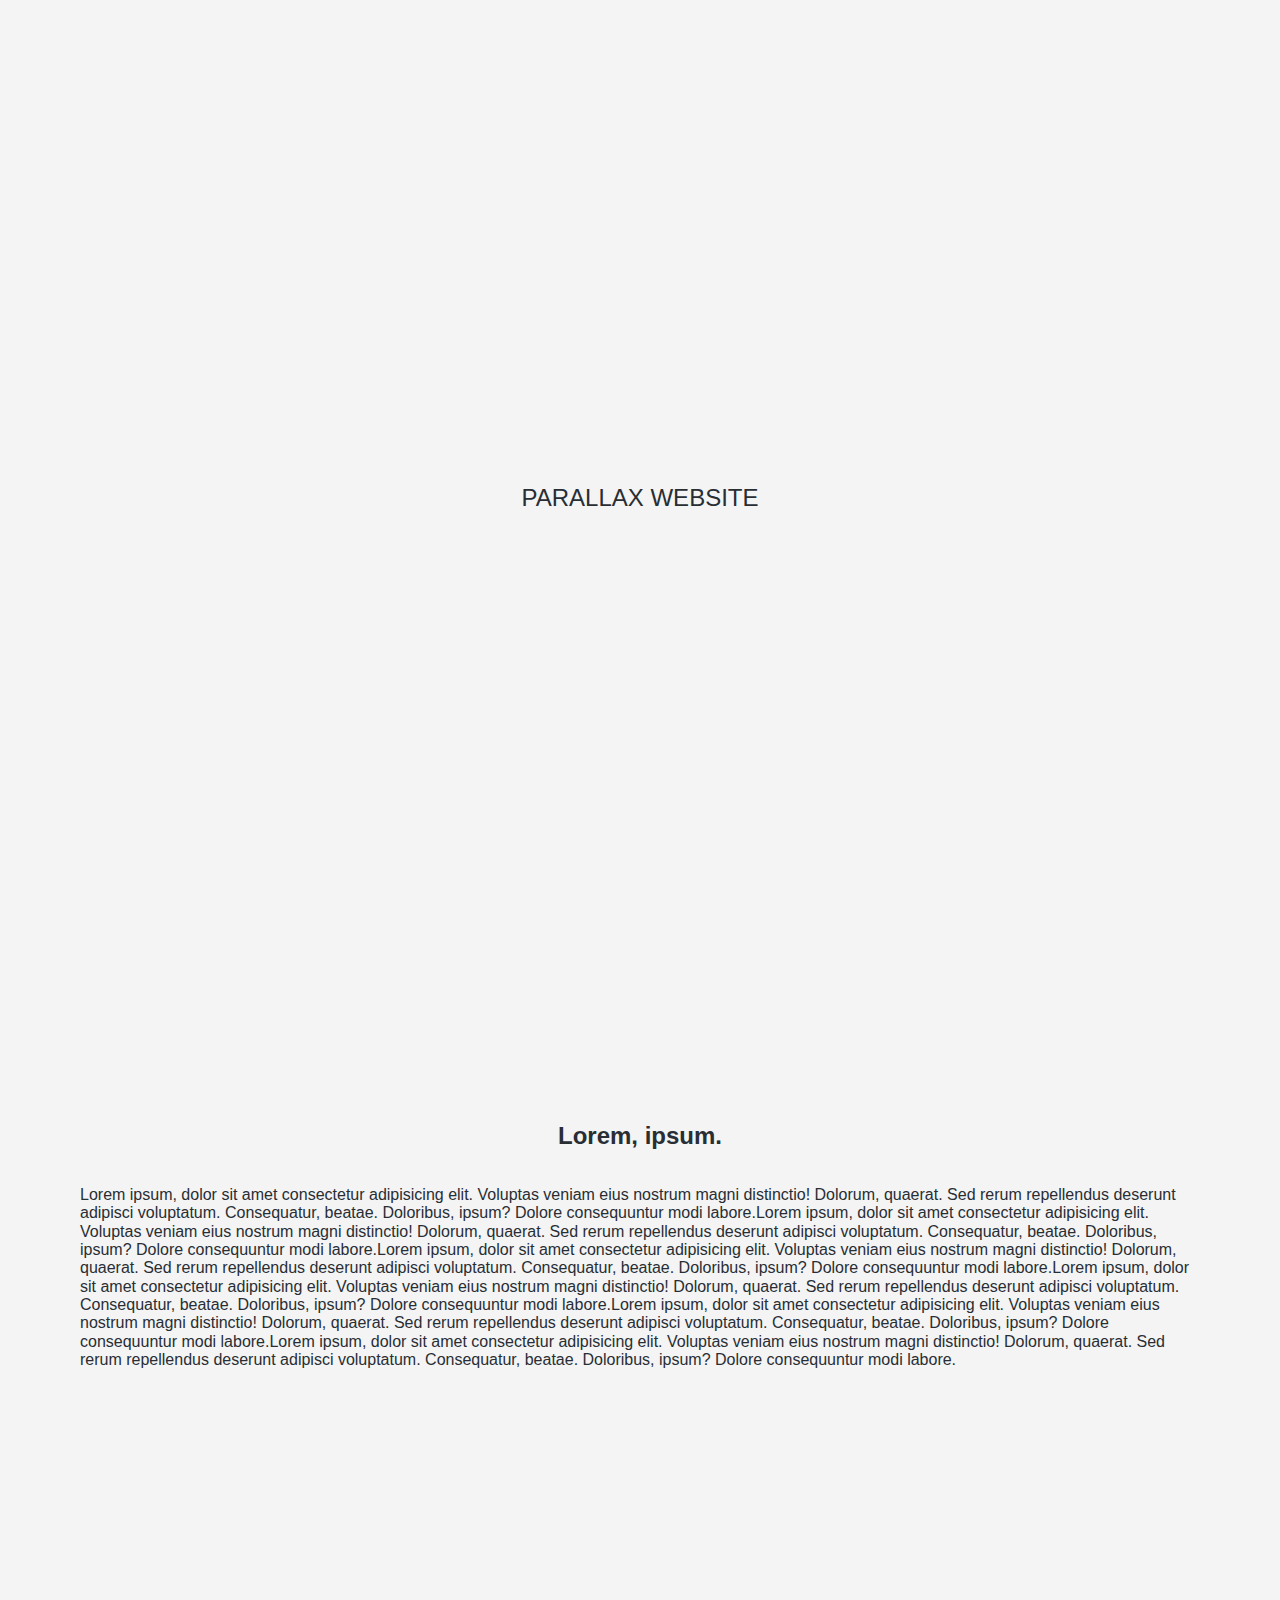
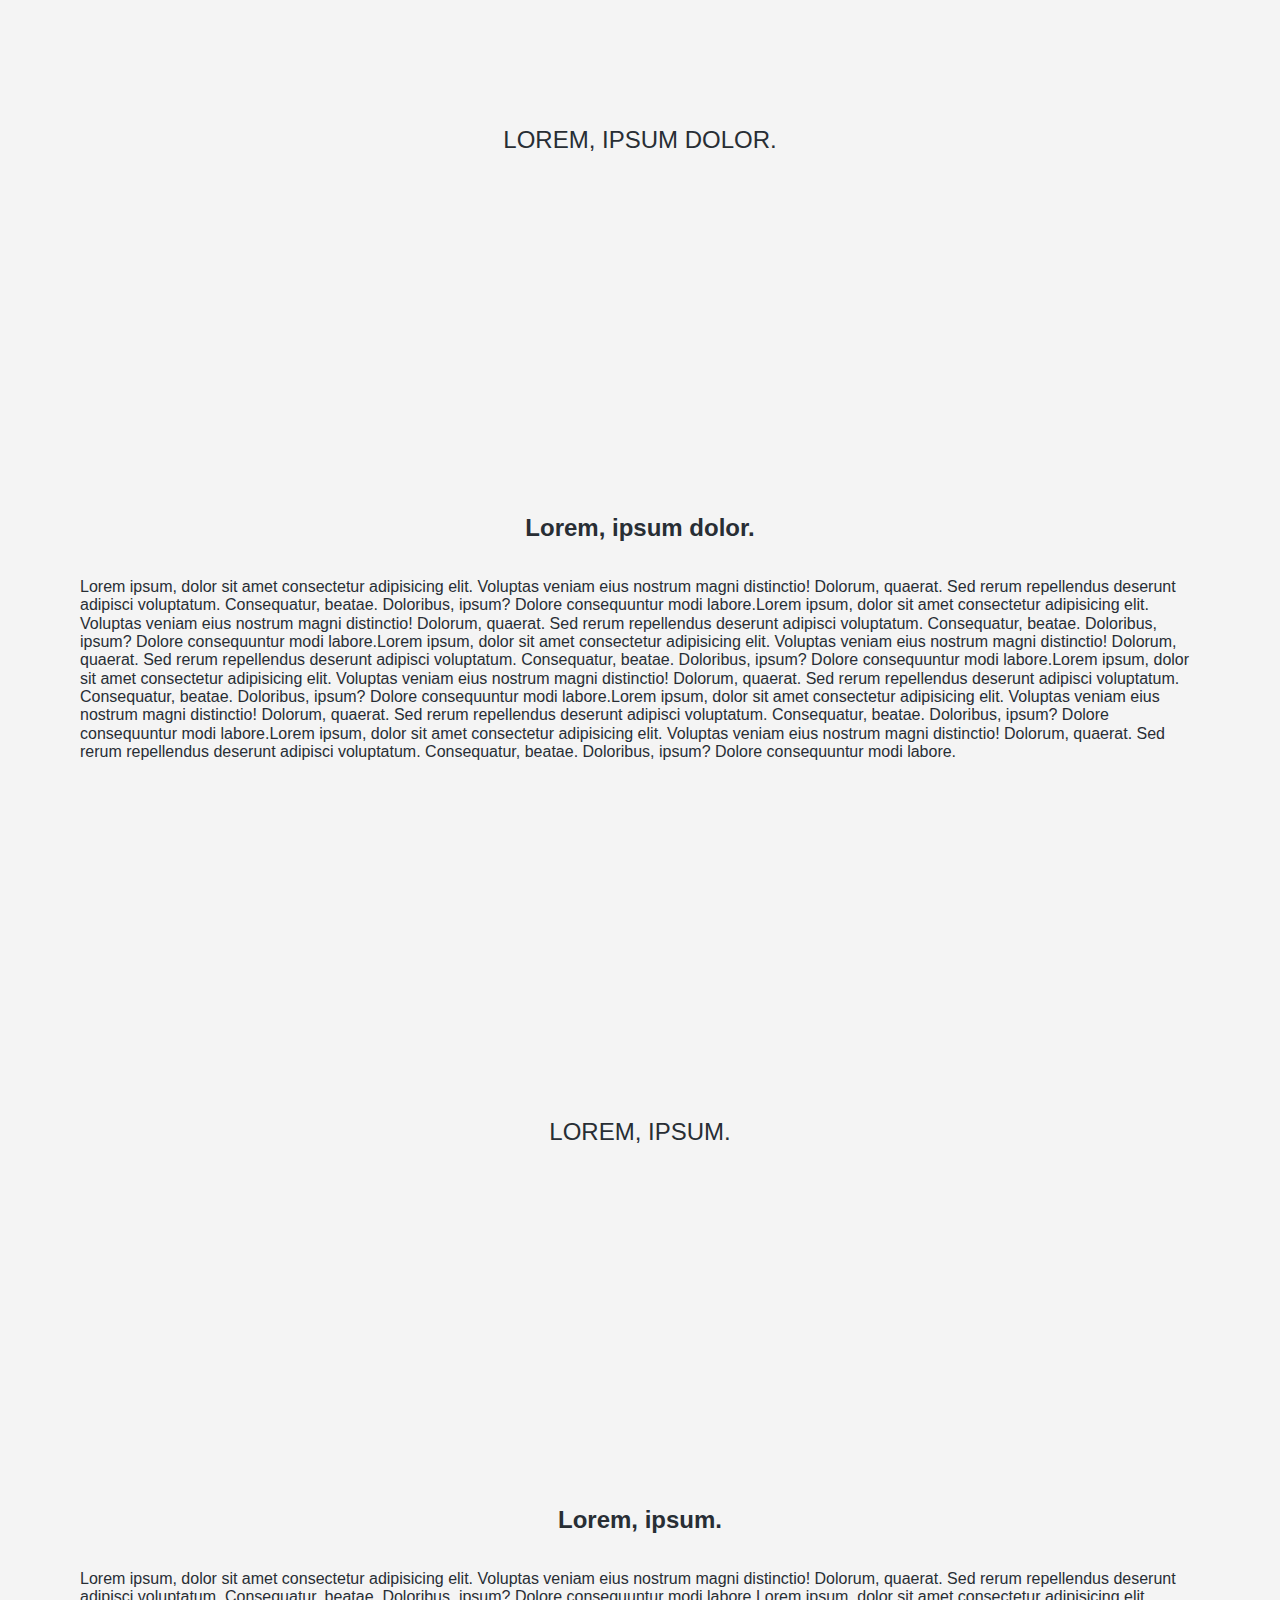
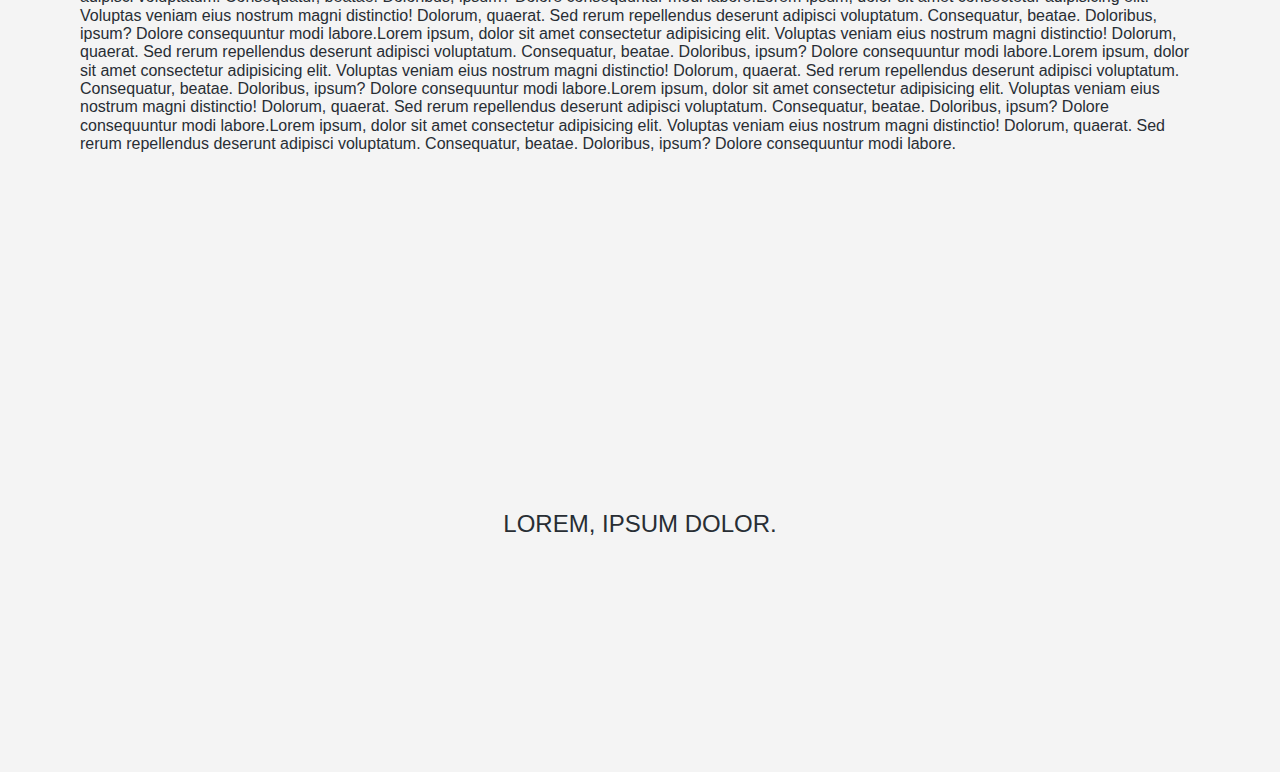
==== parallaxSite/index.html @ 284d82bc "feat: add sections & styles" ====
<!DOCTYPE html>
<html lang="en">
<head>
    <meta charset="UTF-8">
    <meta http-equiv="X-UA-Compatible" content="IE=edge">
    <meta name="viewport" content="width=device-width, initial-scale=1.0">
    <title>Parallax Web Demo</title>
    <link rel="stylesheet" href="style.css">
</head>
<body>
    <!--Section One-->
    <section>
        <p>Parallax Website</p>
    </section>

    <!--Section Two-->
    <section>
        <h2>Lorem, ipsum.</h2>
        <p>Lorem ipsum, dolor sit amet consectetur adipisicing elit. Voluptas veniam eius nostrum magni distinctio! Dolorum, quaerat. Sed rerum repellendus deserunt adipisci voluptatum. Consequatur, beatae. Doloribus, ipsum? Dolore consequuntur modi labore.Lorem ipsum, dolor sit amet consectetur adipisicing elit. Voluptas veniam eius nostrum magni distinctio! Dolorum, quaerat. Sed rerum repellendus deserunt adipisci voluptatum. Consequatur, beatae. Doloribus, ipsum? Dolore consequuntur modi labore.Lorem ipsum, dolor sit amet consectetur adipisicing elit. Voluptas veniam eius nostrum magni distinctio! Dolorum, quaerat. Sed rerum repellendus deserunt adipisci voluptatum. Consequatur, beatae. Doloribus, ipsum? Dolore consequuntur modi labore.Lorem ipsum, dolor sit amet consectetur adipisicing elit. Voluptas veniam eius nostrum magni distinctio! Dolorum, quaerat. Sed rerum repellendus deserunt adipisci voluptatum. Consequatur, beatae. Doloribus, ipsum? Dolore consequuntur modi labore.Lorem ipsum, dolor sit amet consectetur adipisicing elit. Voluptas veniam eius nostrum magni distinctio! Dolorum, quaerat. Sed rerum repellendus deserunt adipisci voluptatum. Consequatur, beatae. Doloribus, ipsum? Dolore consequuntur modi labore.Lorem ipsum, dolor sit amet consectetur adipisicing elit. Voluptas veniam eius nostrum magni distinctio! Dolorum, quaerat. Sed rerum repellendus deserunt adipisci voluptatum. Consequatur, beatae. Doloribus, ipsum? Dolore consequuntur modi labore.</p>
    </section>

    <!--Section Three-->
    <section>
        <p>Lorem, ipsum dolor.</p>
    </section>

    <!--Section Four-->
    <section>
        <h2>Lorem, ipsum dolor.</h2>
        <p>Lorem ipsum, dolor sit amet consectetur adipisicing elit. Voluptas veniam eius nostrum magni distinctio! Dolorum, quaerat. Sed rerum repellendus deserunt adipisci voluptatum. Consequatur, beatae. Doloribus, ipsum? Dolore consequuntur modi labore.Lorem ipsum, dolor sit amet consectetur adipisicing elit. Voluptas veniam eius nostrum magni distinctio! Dolorum, quaerat. Sed rerum repellendus deserunt adipisci voluptatum. Consequatur, beatae. Doloribus, ipsum? Dolore consequuntur modi labore.Lorem ipsum, dolor sit amet consectetur adipisicing elit. Voluptas veniam eius nostrum magni distinctio! Dolorum, quaerat. Sed rerum repellendus deserunt adipisci voluptatum. Consequatur, beatae. Doloribus, ipsum? Dolore consequuntur modi labore.Lorem ipsum, dolor sit amet consectetur adipisicing elit. Voluptas veniam eius nostrum magni distinctio! Dolorum, quaerat. Sed rerum repellendus deserunt adipisci voluptatum. Consequatur, beatae. Doloribus, ipsum? Dolore consequuntur modi labore.Lorem ipsum, dolor sit amet consectetur adipisicing elit. Voluptas veniam eius nostrum magni distinctio! Dolorum, quaerat. Sed rerum repellendus deserunt adipisci voluptatum. Consequatur, beatae. Doloribus, ipsum? Dolore consequuntur modi labore.Lorem ipsum, dolor sit amet consectetur adipisicing elit. Voluptas veniam eius nostrum magni distinctio! Dolorum, quaerat. Sed rerum repellendus deserunt adipisci voluptatum. Consequatur, beatae. Doloribus, ipsum? Dolore consequuntur modi labore.</p>
    </section>

    <!--Section Five-->
    <section>
        <p>Lorem, ipsum.</p>
    </section>

    <!--Section Six-->
    <section>
        <h2>Lorem, ipsum.</h2>
        <p>Lorem ipsum, dolor sit amet consectetur adipisicing elit. Voluptas veniam eius nostrum magni distinctio! Dolorum, quaerat. Sed rerum repellendus deserunt adipisci voluptatum. Consequatur, beatae. Doloribus, ipsum? Dolore consequuntur modi labore.Lorem ipsum, dolor sit amet consectetur adipisicing elit. Voluptas veniam eius nostrum magni distinctio! Dolorum, quaerat. Sed rerum repellendus deserunt adipisci voluptatum. Consequatur, beatae. Doloribus, ipsum? Dolore consequuntur modi labore.Lorem ipsum, dolor sit amet consectetur adipisicing elit. Voluptas veniam eius nostrum magni distinctio! Dolorum, quaerat. Sed rerum repellendus deserunt adipisci voluptatum. Consequatur, beatae. Doloribus, ipsum? Dolore consequuntur modi labore.Lorem ipsum, dolor sit amet consectetur adipisicing elit. Voluptas veniam eius nostrum magni distinctio! Dolorum, quaerat. Sed rerum repellendus deserunt adipisci voluptatum. Consequatur, beatae. Doloribus, ipsum? Dolore consequuntur modi labore.Lorem ipsum, dolor sit amet consectetur adipisicing elit. Voluptas veniam eius nostrum magni distinctio! Dolorum, quaerat. Sed rerum repellendus deserunt adipisci voluptatum. Consequatur, beatae. Doloribus, ipsum? Dolore consequuntur modi labore.Lorem ipsum, dolor sit amet consectetur adipisicing elit. Voluptas veniam eius nostrum magni distinctio! Dolorum, quaerat. Sed rerum repellendus deserunt adipisci voluptatum. Consequatur, beatae. Doloribus, ipsum? Dolore consequuntur modi labore.</p>
    </section>

    <!--Section Seven-->
    <section>
        <p>Lorem, ipsum dolor.</p>
    </section>
</body>
</html>
---- parallaxSite/style.css ----
/*! normalize.css v8.0.1 | MIT License | github.com/necolas/normalize.css */
/* Document
   ========================================================================== */
/**
 * 1. Correct the line height in all browsers.
 * 2. Prevent adjustments of font size after orientation changes in iOS.
 */
html {
  line-height: 1.15;
  /* 1 */
  -webkit-text-size-adjust: 100%;
  /* 2 */
}

/* Sections
   ========================================================================== */
/**
 * Remove the margin in all browsers.
 */
body {
  margin: 0;
}

/**
 * Render the `main` element consistently in IE.
 */
main {
  display: block;
}

/**
 * Correct the font size and margin on `h1` elements within `section` and
 * `article` contexts in Chrome, Firefox, and Safari.
 */
h1 {
  font-size: 2em;
  margin: 0.67em 0;
}

/* Grouping content
   ========================================================================== */
/**
 * 1. Add the correct box sizing in Firefox.
 * 2. Show the overflow in Edge and IE.
 */
hr {
  box-sizing: content-box;
  /* 1 */
  height: 0;
  /* 1 */
  overflow: visible;
  /* 2 */
}

/**
 * 1. Correct the inheritance and scaling of font size in all browsers.
 * 2. Correct the odd `em` font sizing in all browsers.
 */
pre {
  font-family: monospace, monospace;
  /* 1 */
  font-size: 1em;
  /* 2 */
}

/* Text-level semantics
   ========================================================================== */
/**
 * Remove the gray background on active links in IE 10.
 */
a {
  background-color: transparent;
}

/**
 * 1. Remove the bottom border in Chrome 57-
 * 2. Add the correct text decoration in Chrome, Edge, IE, Opera, and Safari.
 */
abbr[title] {
  border-bottom: none;
  /* 1 */
  text-decoration: underline;
  /* 2 */
  text-decoration: underline dotted;
  /* 2 */
}

/**
 * Add the correct font weight in Chrome, Edge, and Safari.
 */
b,
strong {
  font-weight: bolder;
}

/**
 * 1. Correct the inheritance and scaling of font size in all browsers.
 * 2. Correct the odd `em` font sizing in all browsers.
 */
code,
kbd,
samp {
  font-family: monospace, monospace;
  /* 1 */
  font-size: 1em;
  /* 2 */
}

/**
 * Add the correct font size in all browsers.
 */
small {
  font-size: 80%;
}

/**
 * Prevent `sub` and `sup` elements from affecting the line height in
 * all browsers.
 */
sub,
sup {
  font-size: 75%;
  line-height: 0;
  position: relative;
  vertical-align: baseline;
}

sub {
  bottom: -0.25em;
}

sup {
  top: -0.5em;
}

/* Embedded content
   ========================================================================== */
/**
 * Remove the border on images inside links in IE 10.
 */
img {
  border-style: none;
}

/* Forms
   ========================================================================== */
/**
 * 1. Change the font styles in all browsers.
 * 2. Remove the margin in Firefox and Safari.
 */
button,
input,
optgroup,
select,
textarea {
  font-family: inherit;
  /* 1 */
  font-size: 100%;
  /* 1 */
  line-height: 1.15;
  /* 1 */
  margin: 0;
  /* 2 */
}

/**
 * Show the overflow in IE.
 * 1. Show the overflow in Edge.
 */
button,
input {
  /* 1 */
  overflow: visible;
}

/**
 * Remove the inheritance of text transform in Edge, Firefox, and IE.
 * 1. Remove the inheritance of text transform in Firefox.
 */
button,
select {
  /* 1 */
  text-transform: none;
}

/**
 * Correct the inability to style clickable types in iOS and Safari.
 */
button,
[type=button],
[type=reset],
[type=submit] {
  -webkit-appearance: button;
}

/**
 * Remove the inner border and padding in Firefox.
 */
button::-moz-focus-inner,
[type=button]::-moz-focus-inner,
[type=reset]::-moz-focus-inner,
[type=submit]::-moz-focus-inner {
  border-style: none;
  padding: 0;
}

/**
 * Restore the focus styles unset by the previous rule.
 */
button:-moz-focusring,
[type=button]:-moz-focusring,
[type=reset]:-moz-focusring,
[type=submit]:-moz-focusring {
  outline: 1px dotted ButtonText;
}

/**
 * Correct the padding in Firefox.
 */
fieldset {
  padding: 0.35em 0.75em 0.625em;
}

/**
 * 1. Correct the text wrapping in Edge and IE.
 * 2. Correct the color inheritance from `fieldset` elements in IE.
 * 3. Remove the padding so developers are not caught out when they zero out
 *    `fieldset` elements in all browsers.
 */
legend {
  box-sizing: border-box;
  /* 1 */
  color: inherit;
  /* 2 */
  display: table;
  /* 1 */
  max-width: 100%;
  /* 1 */
  padding: 0;
  /* 3 */
  white-space: normal;
  /* 1 */
}

/**
 * Add the correct vertical alignment in Chrome, Firefox, and Opera.
 */
progress {
  vertical-align: baseline;
}

/**
 * Remove the default vertical scrollbar in IE 10+.
 */
textarea {
  overflow: auto;
}

/**
 * 1. Add the correct box sizing in IE 10.
 * 2. Remove the padding in IE 10.
 */
[type=checkbox],
[type=radio] {
  box-sizing: border-box;
  /* 1 */
  padding: 0;
  /* 2 */
}

/**
 * Correct the cursor style of increment and decrement buttons in Chrome.
 */
[type=number]::-webkit-inner-spin-button,
[type=number]::-webkit-outer-spin-button {
  height: auto;
}

/**
 * 1. Correct the odd appearance in Chrome and Safari.
 * 2. Correct the outline style in Safari.
 */
[type=search] {
  -webkit-appearance: textfield;
  /* 1 */
  outline-offset: -2px;
  /* 2 */
}

/**
 * Remove the inner padding in Chrome and Safari on macOS.
 */
[type=search]::-webkit-search-decoration {
  -webkit-appearance: none;
}

/**
 * 1. Correct the inability to style clickable types in iOS and Safari.
 * 2. Change font properties to `inherit` in Safari.
 */
::-webkit-file-upload-button {
  -webkit-appearance: button;
  /* 1 */
  font: inherit;
  /* 2 */
}

/* Interactive
   ========================================================================== */
/*
 * Add the correct display in Edge, IE 10+, and Firefox.
 */
details {
  display: block;
}

/*
 * Add the correct display in all browsers.
 */
summary {
  display: list-item;
}

/* Misc
   ========================================================================== */
/**
 * Add the correct display in IE 10+.
 */
template {
  display: none;
}

/**
 * Add the correct display in IE 10.
 */
[hidden] {
  display: none;
}

section {
  background-color: #f4f4f4;
  color: #282e34;
  display: flex;
  align-items: center;
  justify-content: center;
  flex-direction: column;
  min-height: 25rem;
  padding: 3rem 5rem;
}
section:nth-of-type(odd) {
  background-position: center;
  background-repeat: no-repeat;
  background-size: cover;
  /* fixed=> parallax, scroll=> normal*/
  background-attachment: fixed;
}
section:nth-of-type(odd) p {
  background-color: #f4f4f4;
  color: #282e34;
  padding: 1.25rem;
  font-size: 1.5rem;
  text-transform: uppercase;
}
section:first-of-type {
  height: 100vh;
  background-image: url("https://picsum.photos/id/684/600/400");
}
section:nth-of-type(3) {
  background-image: url("https://picsum.photos/id/231/600/400");
}
section:nth-of-type(5) {
  background-image: url("https://picsum.photos/id/235/600/400");
}
section:nth-of-type(7) {
  background-image: url("https://picsum.photos/id/393/600/400");
}

html,
body {
  height: 100%;
  margin: 0;
  font-family: "Lato", sans-serif;
}

/*# sourceMappingURL=style.css.map */
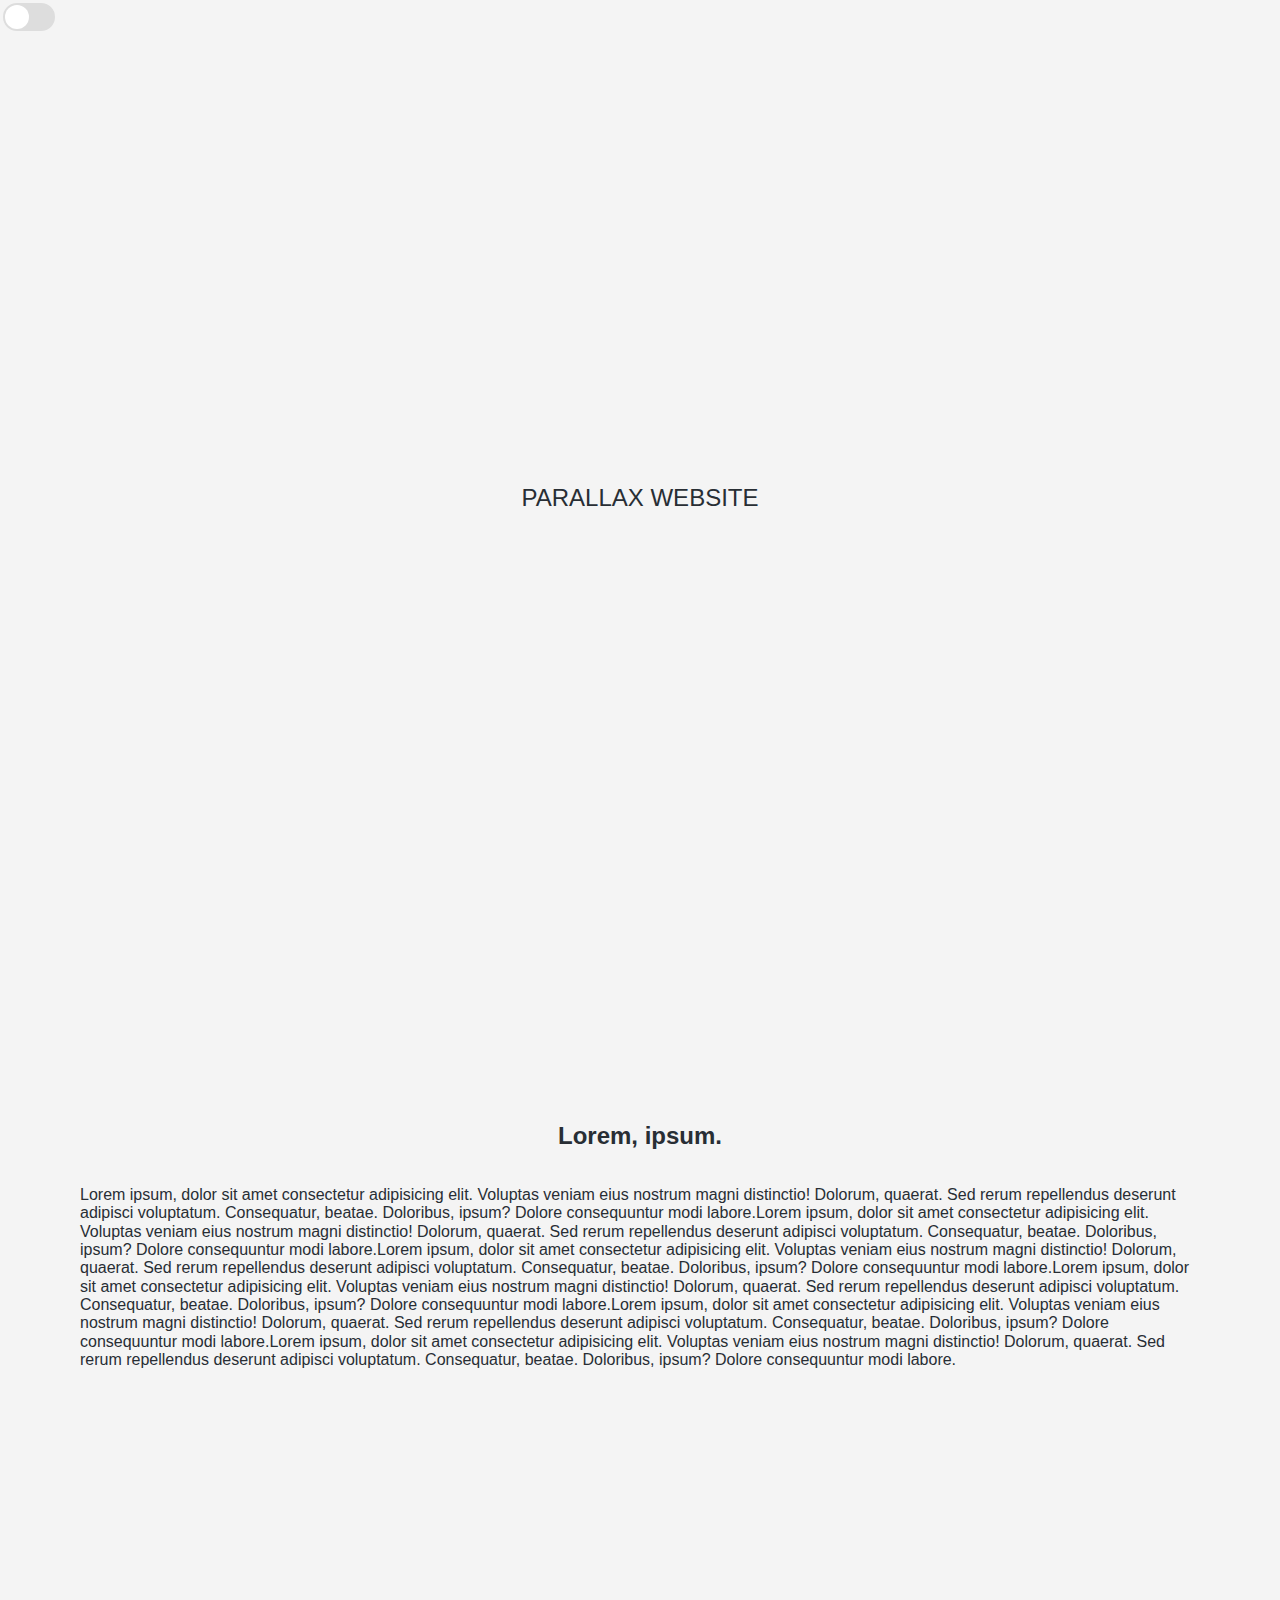
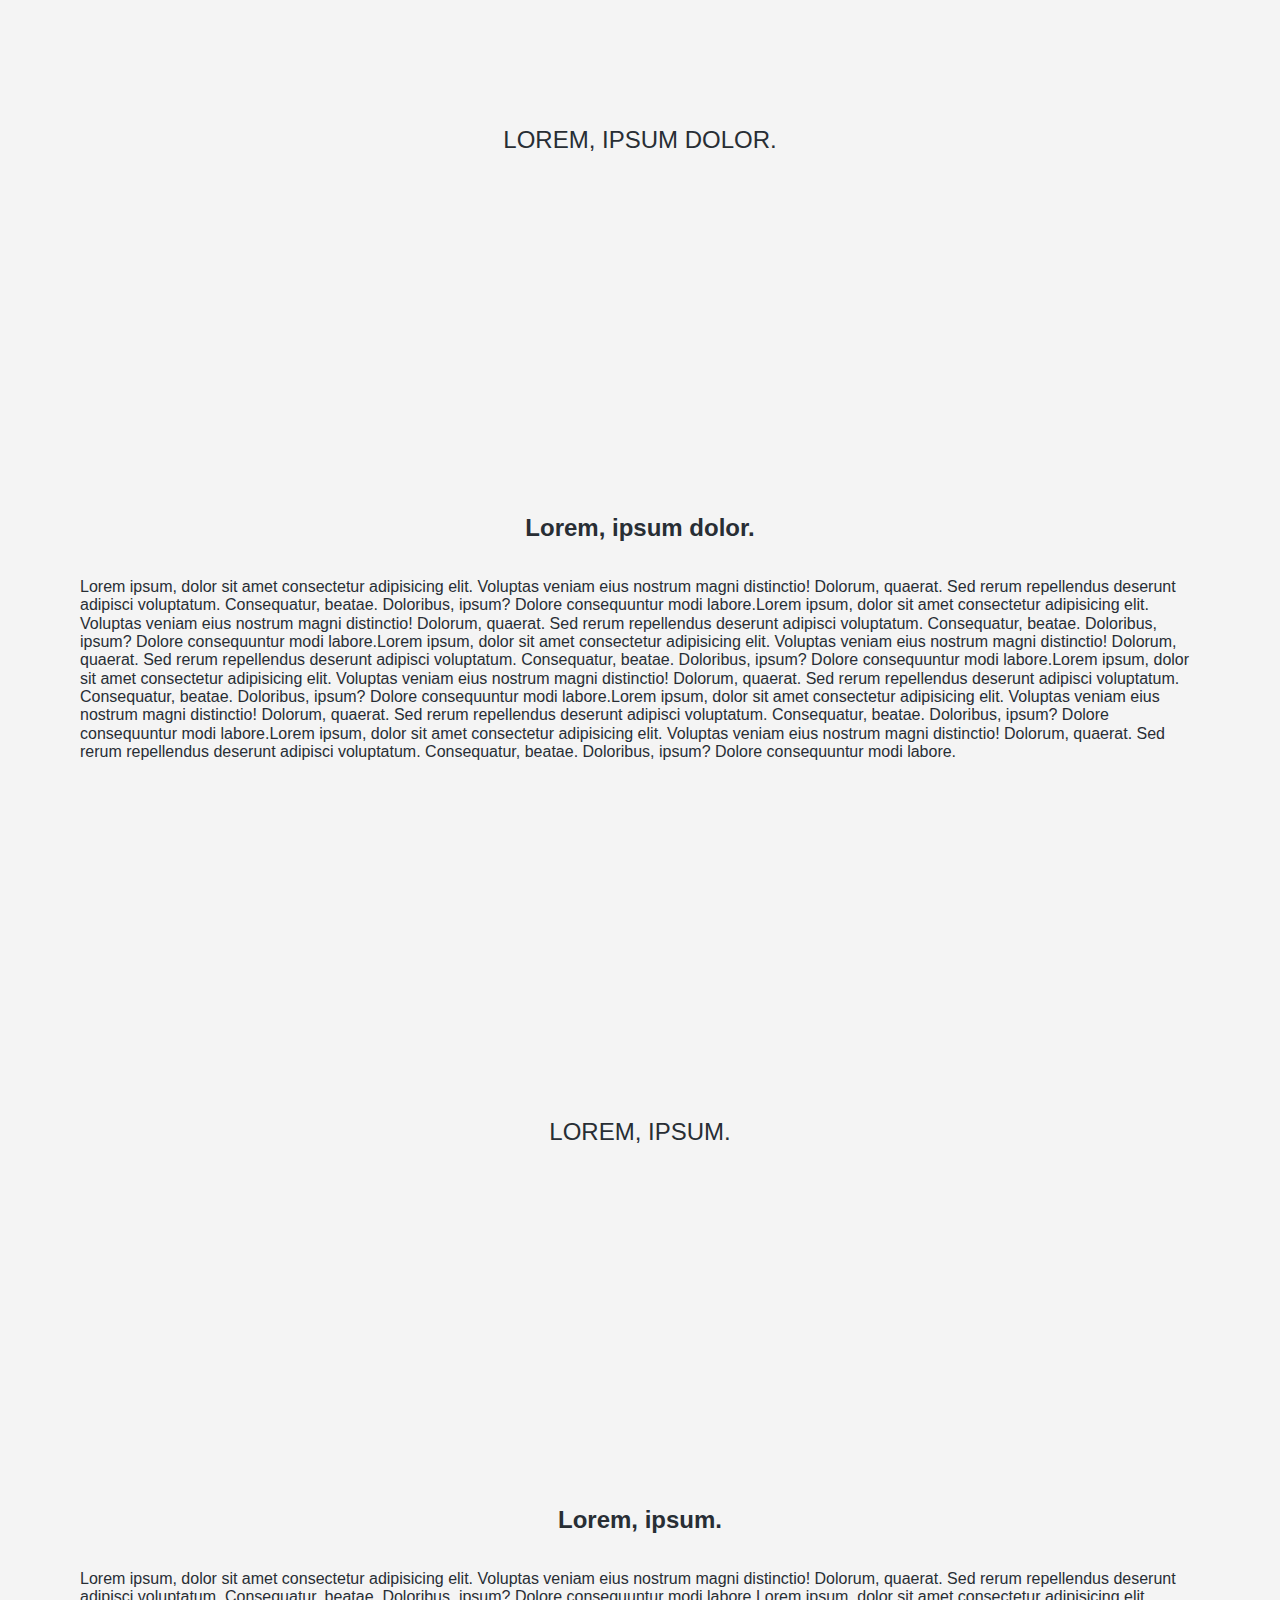
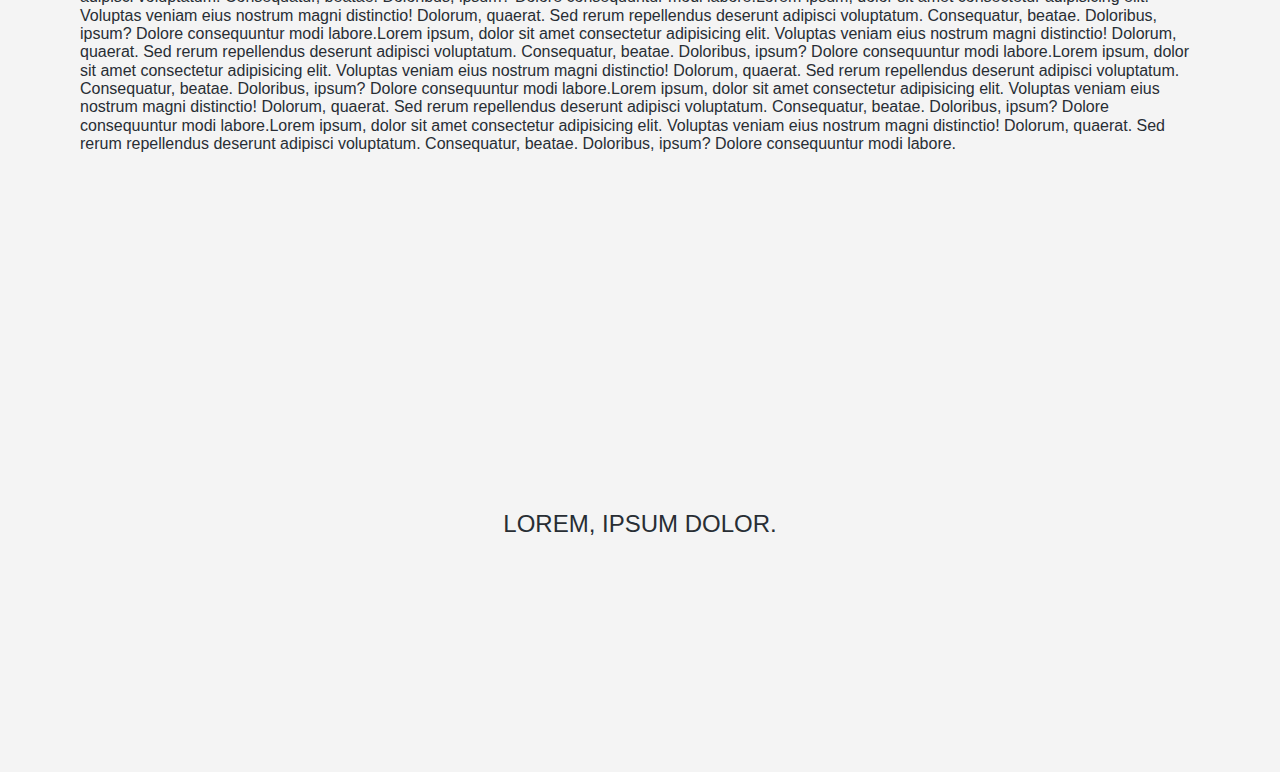
==== commit da1be5fc: "feat:toggle button" ====
--- a/parallaxSite/index.html
+++ b/parallaxSite/index.html
@@ -8,6 +8,10 @@
     <link rel="stylesheet" href="style.css">
 </head>
 <body>
+    <div class="toggle">
+        <input type="checkbox" id="demo" onChange="toggleDocument()">
+        <label for="demo"></label>
+    </div>
     <!--Section One-->
     <section>
         <p>Parallax Website</p>
@@ -45,5 +49,16 @@
     <section>
         <p>Lorem, ipsum dolor.</p>
     </section>
+    <script>
+        function toggleDocument(){
+            //section, section p
+           var elements =  document.querySelectorAll("section, section p");
+           //element.classList  section-dark
+           var i;
+           for(i=0; i < elements.length; i++){
+                elements[i].classList.toggle("section-dark")
+           }
+        }
+    </script>
 </body>
 </html>--- a/parallaxSite/style.css
+++ b/parallaxSite/style.css
@@ -375,6 +375,11 @@
   background-image: url("https://picsum.photos/id/393/600/400");
 }
 
+.section-dark {
+  background-color: #282e34 !important;
+  color: #f4f4f4 !important;
+}
+
 html,
 body {
   height: 100%;
@@ -382,4 +387,50 @@
   font-family: "Lato", sans-serif;
 }
 
+.toggle {
+  position: absolute;
+  z-index: 1;
+  top: 7px;
+  left: 3px;
+}
+.toggle [type=checkbox]:not(:checked), .toggle [type=checkbox]:checked {
+  position: absolute;
+  left: -9999px;
+}
+.toggle [type=checkbox]:not(:checked) + label, .toggle [type=checkbox]:checked + label {
+  position: relative;
+  padding-left: 4em;
+  padding-top: 0.25em;
+  cursor: pointer;
+}
+.toggle [type=checkbox]:not(:checked) + label:before, .toggle [type=checkbox]:checked + label:before, .toggle [type=checkbox]:not(:checked) + label:after, .toggle [type=checkbox]:checked + label:after {
+  content: "";
+  position: absolute;
+  height: 1.5em;
+  transition: all 0.5s ease;
+}
+.toggle [type=checkbox]:not(:checked) + label:before, .toggle [type=checkbox]:checked + label:before {
+  left: 0;
+  top: 0;
+  width: 3em;
+  border: 2px solid #dddddd;
+  background: #dddddd;
+  border-radius: 1.1em;
+  z-index: -1;
+}
+.toggle [type=checkbox]:not(:checked) + label:after, .toggle [type=checkbox]:checked + label:after {
+  left: 0.15em;
+  top: 0.125em;
+  background-color: #fff;
+  border-radius: 50%;
+  width: 1.5em;
+}
+.toggle [type=checkbox]:checked + label:after {
+  left: 1.65em;
+}
+.toggle [type=checkbox]:checked + label:before {
+  background-color: #72da67;
+  border-color: #72da67;
+}
+
 /*# sourceMappingURL=style.css.map */
